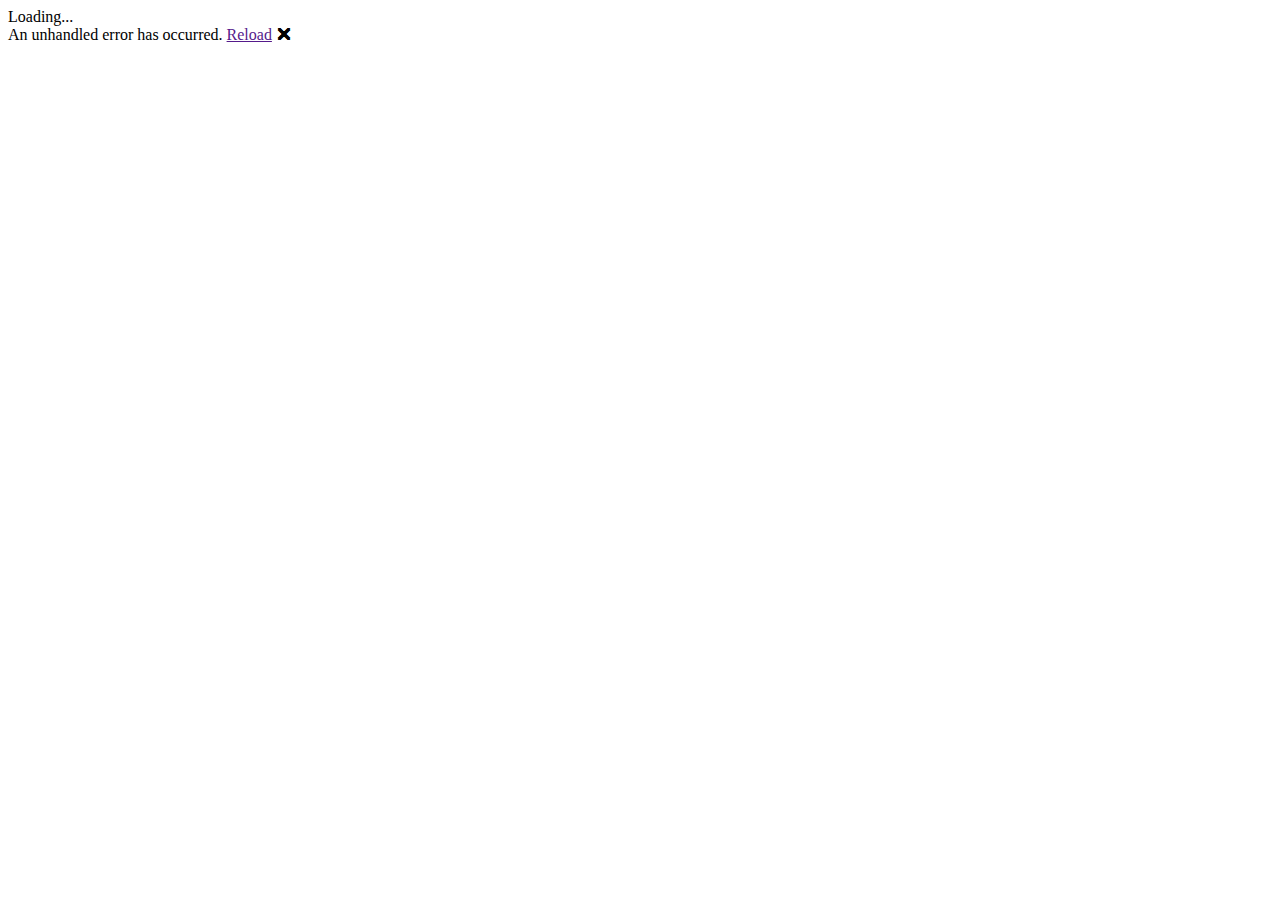
==== src/Blazorized.AdminLte.Plugins.Wasm/wwwroot/index.html @ 0717a830 "Yaml Editor" ====
﻿<!DOCTYPE html>
<html>

<head>
    <meta charset="utf-8" />
    <meta name="viewport" content="width=device-width, initial-scale=1.0, maximum-scale=1.0, user-scalable=no" />
    <title>Blazorized.AdminLte.Plugins.Wasm</title>
    <base href="/" />
    <!-- Google Font: Source Sans Pro -->
    <link rel="stylesheet" href="https://fonts.googleapis.com/css?family=Source+Sans+Pro:300,400,400i,700&display=fallback">
    <!-- Font Awesome Icons -->
    <link rel="stylesheet" href="_content/Blazorized.AdminLte.Content/plugins/fontawesome-free/css/all.min.css">
    <!--BlazorMonaco-->
    <link href="_content/BlazorMonacoYaml/lib/monaco-editor-yaml/min/vs/editor/editor.main.css" rel="stylesheet" />
    <!--/BlazorMonaco-->
    <!-- Theme style -->
    <!-- Blazorized.AdmintLte.Plugins -->
    <link rel="stylesheet" href="_content/Blazorized.AdminLte.Plugins/css/monaco.css" />
    <link rel="stylesheet" href="_content/Blazorized.AdminLte.Plugins/css/split.css" />
    <!-- /Blazorized.AdmintLte.Plugins -->
    <link rel="stylesheet" href="_content/Blazorized.AdminLte.Content/dist/css/adminlte.min.css" />
    <link rel="stylesheet" href="_content/Blazorized.AdminLte.Plugins.Shared/css/site.css" />
    <!-- Blazor Chart -->
    <link rel="stylesheet" href="_content/ChartJs.Blazor/ChartJSBlazor.css" />
</head>

<body class="hold-transition sidebar-mini sidebar-collapse">
    <app>Loading...</app>

    <div id="blazor-error-ui">
        An unhandled error has occurred.
        <a href="" class="reload">Reload</a>
        <a class="dismiss">🗙</a>
    </div>
    <script>navigator.serviceWorker.register('service-worker.js');</script>
    <script src="_framework/blazor.webassembly.js"></script>
    <!-- jQuery -->
    <script src="_content/Blazorized.AdminLte.Content/plugins/jquery/jquery.min.js"></script>
    <script src="_content/Blazorized.AdminLte.Plugins/js/split.js"></script>
    <!-- Bootstrap 4 -->
    <script src="_content/Blazorized.AdminLte.Content/plugins/bootstrap/js/bootstrap.bundle.min.js"></script>
    <!-- AdminLTE App -->
    <script src="_content/Blazorized.AdminLte.Content/dist/js/adminlte.min.js"></script>
    <script src="_content/Blazorized.AdminLte.Content/js/interop.js"></script>
    <!-- ChartJs Blazor -->
    <script src="_content/ChartJs.Blazor/moment-with-locales.min.js" type="text/javascript" language="javascript"></script>
    <script src="_content/ChartJs.Blazor/Chart.min.js" type="text/javascript" language="javascript"></script>
    <script src="_content/ChartJs.Blazor/ChartJsBlazorInterop.js" type="text/javascript" language="javascript"></script>
    <!--BlazorMonaco-->
    <!--BlazorMonaco Yaml-->
    <script src="_content/BlazorMonacoYaml/lib/monaco-editor-yaml/min/vs/loader.js"></script>
    <script>require.config({ paths: { 'vs': '_content/BlazorMonacoYaml/lib/monaco-editor-yaml/min/vs' } });</script>
    <script src="_content/BlazorMonacoYaml/lib/monaco-editor-yaml/min/vs/editor/editor.main.js"></script>
    <!--/BlazorMonaco Yaml-->
    <script src="_content/BlazorMonaco/jsInterop.js"></script>
    <!--/BlazorMonaco-->
    <!-- Blazorized.AdmintLte.Plugins -->
    <script src="_content/Blazorized.AdminLte.Plugins/js/split.interop.js"></script>
    <!-- /Blazorized.AdmintLte.Plugins -->
</body>

</html>
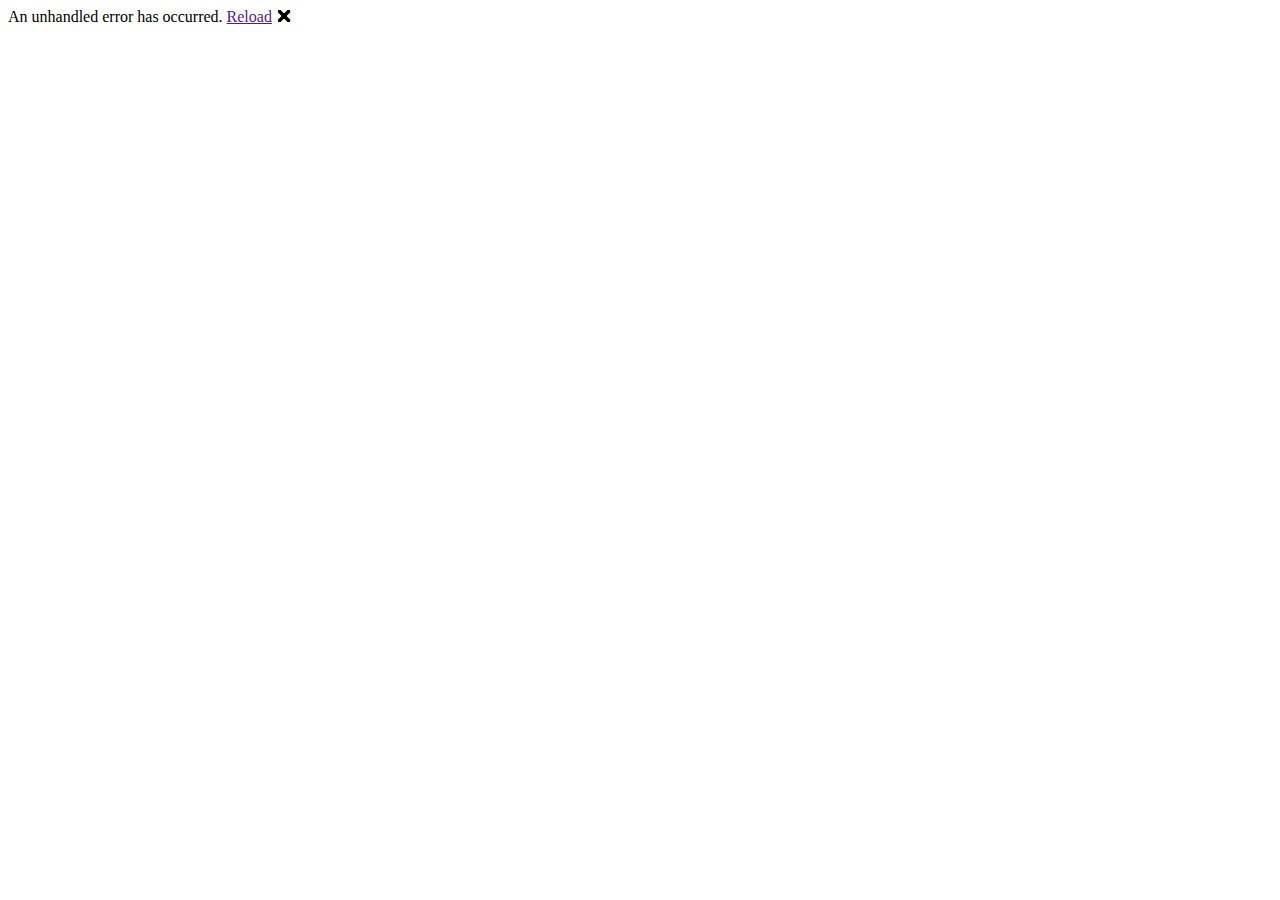
==== commit 75fa3197: "preload animation and bugfix sidebar" ====
--- a/src/Blazorized.AdminLte.Plugins.Wasm/wwwroot/index.html
+++ b/src/Blazorized.AdminLte.Plugins.Wasm/wwwroot/index.html
@@ -22,30 +22,51 @@
     <link rel="stylesheet" href="_content/Blazorized.AdminLte.Plugins.Shared/css/site.css" />
     <!-- Blazor Chart -->
     <link rel="stylesheet" href="_content/ChartJs.Blazor/ChartJSBlazor.css" />
+    <!-- overlay scrollbars -->
+    <link type="text/css" href="_content/Blazorized.AdminLte.Content/plugins/overlayScrollbars/css/OverlayScrollbars.min.css" rel="stylesheet" />
+
 </head>
 
 <body class="hold-transition sidebar-mini sidebar-collapse">
-    <app>Loading...</app>
-
-    <div id="blazor-error-ui">
-        An unhandled error has occurred.
-        <a href="" class="reload">Reload</a>
-        <a class="dismiss">🗙</a>
+    <div class="wrapper">
+        <div id="app">
+            <div class="app-load">
+                <div class="rect1"></div>
+                <div class="rect2"></div>
+                <div class="rect3"></div>
+                <div class="rect4"></div>
+                <div class="rect5"></div>
+            </div>
+        </div>
+        <div id="blazor-error-ui">
+            An unhandled error has occurred.
+            <a href="" class="reload">Reload</a>
+            <a class="dismiss">🗙</a>
+        </div>
     </div>
+    <script src="_framework/blazor.webassembly.js"></script>
     <script>navigator.serviceWorker.register('service-worker.js');</script>
-    <script src="_framework/blazor.webassembly.js"></script>
     <!-- jQuery -->
     <script src="_content/Blazorized.AdminLte.Content/plugins/jquery/jquery.min.js"></script>
     <script src="_content/Blazorized.AdminLte.Plugins/js/split.js"></script>
+    <!-- overlay scrollbars -->
+    <script src="_content/Blazorized.AdminLte.Content/plugins/overlayScrollbars/js/jquery.overlayScrollbars.min.js"></script>
     <!-- Bootstrap 4 -->
     <script src="_content/Blazorized.AdminLte.Content/plugins/bootstrap/js/bootstrap.bundle.min.js"></script>
     <!-- AdminLTE App -->
     <script src="_content/Blazorized.AdminLte.Content/dist/js/adminlte.min.js"></script>
-    <script src="_content/Blazorized.AdminLte.Content/js/interop.js"></script>
+    <script src="_content/Blazorized.AdminLte/js/interop.js"></script>
     <!-- ChartJs Blazor -->
     <script src="_content/ChartJs.Blazor/moment-with-locales.min.js" type="text/javascript" language="javascript"></script>
     <script src="_content/ChartJs.Blazor/Chart.min.js" type="text/javascript" language="javascript"></script>
     <script src="_content/ChartJs.Blazor/ChartJsBlazorInterop.js" type="text/javascript" language="javascript"></script>
+    <!-- Blazorized.AdmintLte.Plugins -->
+    <script src="_content/Blazorized.AdminLte.Plugins/js/split.interop.js"></script>
+    <!-- Import the plotly.js library -->
+    <script src="_content/Plotly.Blazor/plotly-latest.min.js" type="text/javascript"></script>
+    <!-- Import the plotly.js interop functions -->
+    <script src="_content/Plotly.Blazor/plotly-interop.js" type="text/javascript"></script>
+    <!-- /Blazorized.AdmintLte.Plugins -->
     <!--BlazorMonaco-->
     <!--BlazorMonaco Yaml-->
     <script src="_content/BlazorMonacoYaml/lib/monaco-editor-yaml/min/vs/loader.js"></script>
@@ -54,9 +75,6 @@
     <!--/BlazorMonaco Yaml-->
     <script src="_content/BlazorMonaco/jsInterop.js"></script>
     <!--/BlazorMonaco-->
-    <!-- Blazorized.AdmintLte.Plugins -->
-    <script src="_content/Blazorized.AdminLte.Plugins/js/split.interop.js"></script>
-    <!-- /Blazorized.AdmintLte.Plugins -->
 </body>
 
 </html>
